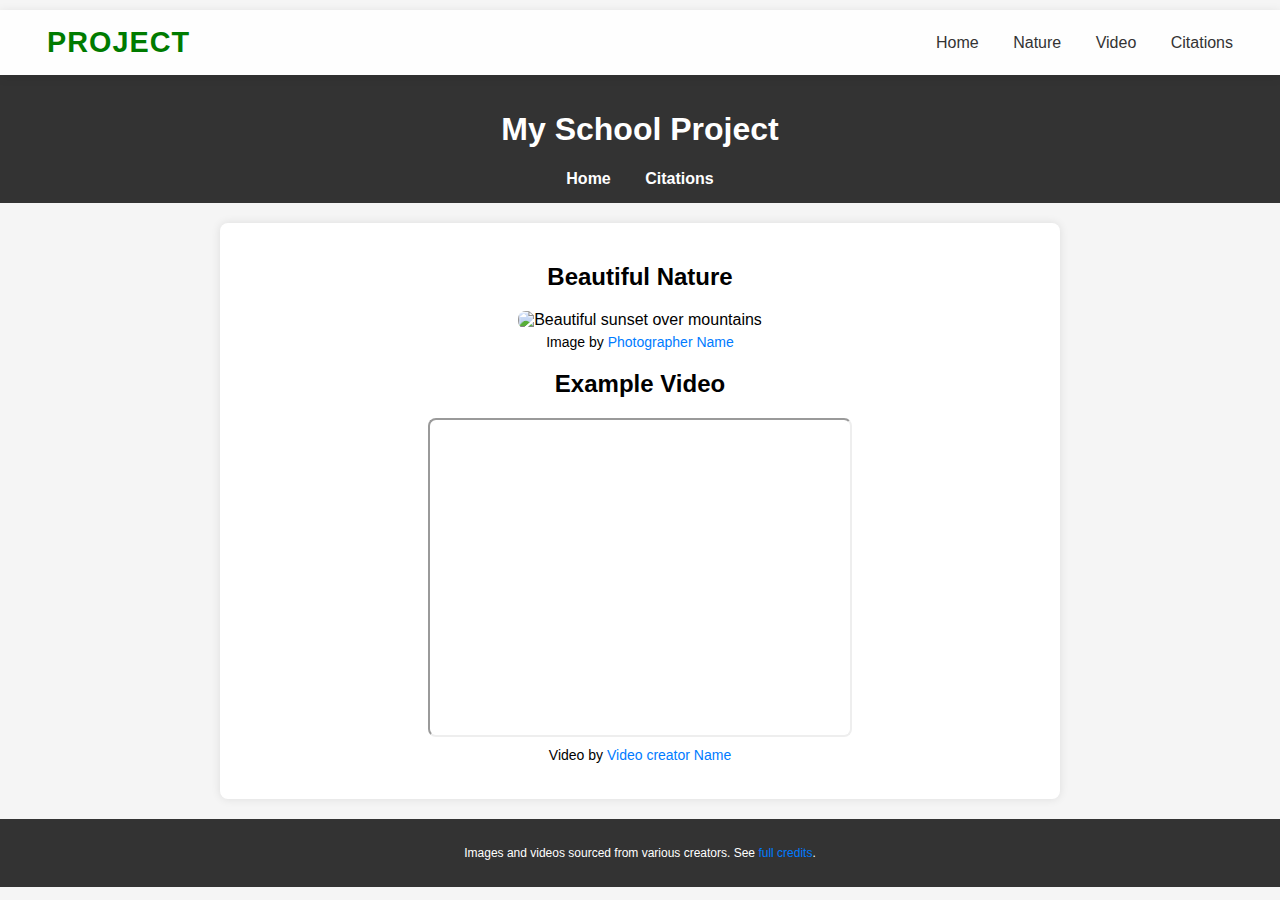
==== index.html @ 279e0db6 "Add files via upload" ====
<!DOCTYPE html>
<html lang="en">
<head>
    <meta charset="UTF-8">
    <meta name="viewport" content="width=device-width, initial-scale=1.0">
    <title>School Project</title>
    <link rel="stylesheet" href="citations-styles.css">
</head>
<body>

    <nav class="navbar">
        <a href="index.html" class="logo">PROJECT</a>
        <div class="nav-links" id="navLinks">
        <a href="index.html">Home</a>
        <a href="#nature" id="nature">Nature</a>
        <a href="#video" id="video">Video</a>
        <a href="citations.html">Citations</a>
        </div>
        <button class="mobile-menu-btn" onclick="toggleMenu()">☰</button>
        </nav>
    <header>

        <h1>My School Project</h1>
        <nav>
            <a href="index.html">Home</a>
            <a href="citations.html" target="_blank">Citations</a>
        </nav>
    </header>

    <main>
        <section>
            <h2 class="home">Beautiful Nature</h2>
            <figure>
                <div class="image-container">
                    <img src="images/AbeautifulSunsetOverMountains.png" alt="Beautiful sunset over mountains">
                    <div class="image-overlay">
                        <div class="overlay-text">
                            Image by <a href="https://example.com">Photographer Name</a>
                        </div>
                    </div>
                </div>
                <figcaption>Image by <a href="https://example.com">Photographer Name</a></figcaption>
            </figure>
        </section>

        <section>
            <h2 class="home">Example Video</h2>
            <figure> 
                <iframe width="420" height="315"
                    src="https://www.youtube.com/embed/tgbNymZ7vqY?autoplay=1&mute=1">
                </iframe>
                <figcaption>Video by <a href="https://example.com">Video creator Name</a></figcaption>
            </figure>
            
        </section>
    </main>

    <footer>
        <p>Images and videos sourced from various creators. See <a href="citations.html">full credits</a>.</p>
    </footer>

</body>
</html>
---- citations-styles.css ----
body {
    font-family: Arial, sans-serif;
    margin: 0;
    padding: 0;
    background-color: #f5f5f5;
}

header {
    background-color: #333;
    color: white;
    padding: 15px;
    text-align: center;
}

nav {
    margin-top: 10px;
}

nav a {
    color: white;
    margin: 0 15px;
    text-decoration: none;
    font-weight: bold;
}

a:visited {
    color: #7b7676; /* Light gray or any other light color */
}

a {
    color: #007bff; /* Default link color (blue) */
    text-decoration: none;
}

a:visited {
    color: #bbbbbb; /* Light gray for visited links */
}

a:hover {
    color: #ff8800; /* Change color on hover (orange) */
    text-decoration: underline;
}

a:active {
    color: #ff0000; /* Change color when clicked (red) */
}


main {
    max-width: 800px;
    margin: 20px auto;
    padding: 20px;
    background-color: white;
    box-shadow: 0px 0px 10px rgba(0, 0, 0, 0.1);
    border-radius: 8px;
}

.home {
    text-align: center;
}

figure {
    text-align: center;
}

img {
    max-width: 60%;
    height: auto;
    border-radius: 8px;
}

figcaption {
    font-size: 14px;
    margin-top: 5px;
}

.image-container {
    position: relative;
    display: inline-block;
    max-width: 60%;
    margin: 0 auto;
}

.image-overlay {
    position: absolute;
    top: 0;
    left: 0;
    width: 100%;
    height: 100%;
    background-color: rgba(0, 0, 0, 0.7);
    color: white;
    display: flex;
    justify-content: center;
    align-items: center;
    opacity: 0;
    transition: opacity 0.3s ease;
    border-radius: 8px;
}

.image-container:hover .image-overlay {
    opacity: 1;
}

.overlay-text {
    padding: 20px;
    text-align: center;
}

.overlay-text a {
    color: white;
    text-decoration: underline;
}

/* img selector */
.image-container img {
    max-width: 100%;
    height: auto;
    border-radius: 8px;
    display: block;
}

iframe {
    display: block;
    max-width: 100%;
    margin: 10px auto;
    align-items: center;
    border-radius: 8px;
}

footer {
    text-align: center;
    padding: 15px;
    background-color: #333;
    color: white;
    font-size: 12px;
    margin-top: 20px;
}

.navbar {
    position: sticky;
    top: 0;
    display: flex;
    justify-content: space-between;
    align-items: center;
    padding: 1rem 2rem;
    background-color: rgba(255, 255, 255, 0.9);
    box-shadow: 0 2px 10px rgba(0, 0, 0, 0.1);
    z-index: 1000;
    }

.logo {
font-size: 1.8rem;
font-weight: bold;
color: #007b00;
text-decoration: none;
letter-spacing: 1px;
}

nav-links {
    display: flex;
    gap: 2rem;
}

.nav-links a {
    color: #333;
    text-decoration: none;
    font-weight: 500;
    transition: color 0.3s ease;
    }

.nav-links a:hover {
    color: #007b00;
    }

    .mobile-menu-btn {
        display: none;
        background: none;
        border: none;
        font-size: 1.5rem;
        cursor: pointer;
        color: #333;
        }


     @media (max-width: 768px) {
.nav-links {
position: fixed;
top: 70px;
right: -100%;
flex-direction: column;
background: white;
width: 70%;
height: 100vh;
padding: 2rem;
box-shadow: -2px 0 5px rgba(0, 0, 0, 0.1);
transition: right 0.3s ease;
gap: 1rem;
     } }
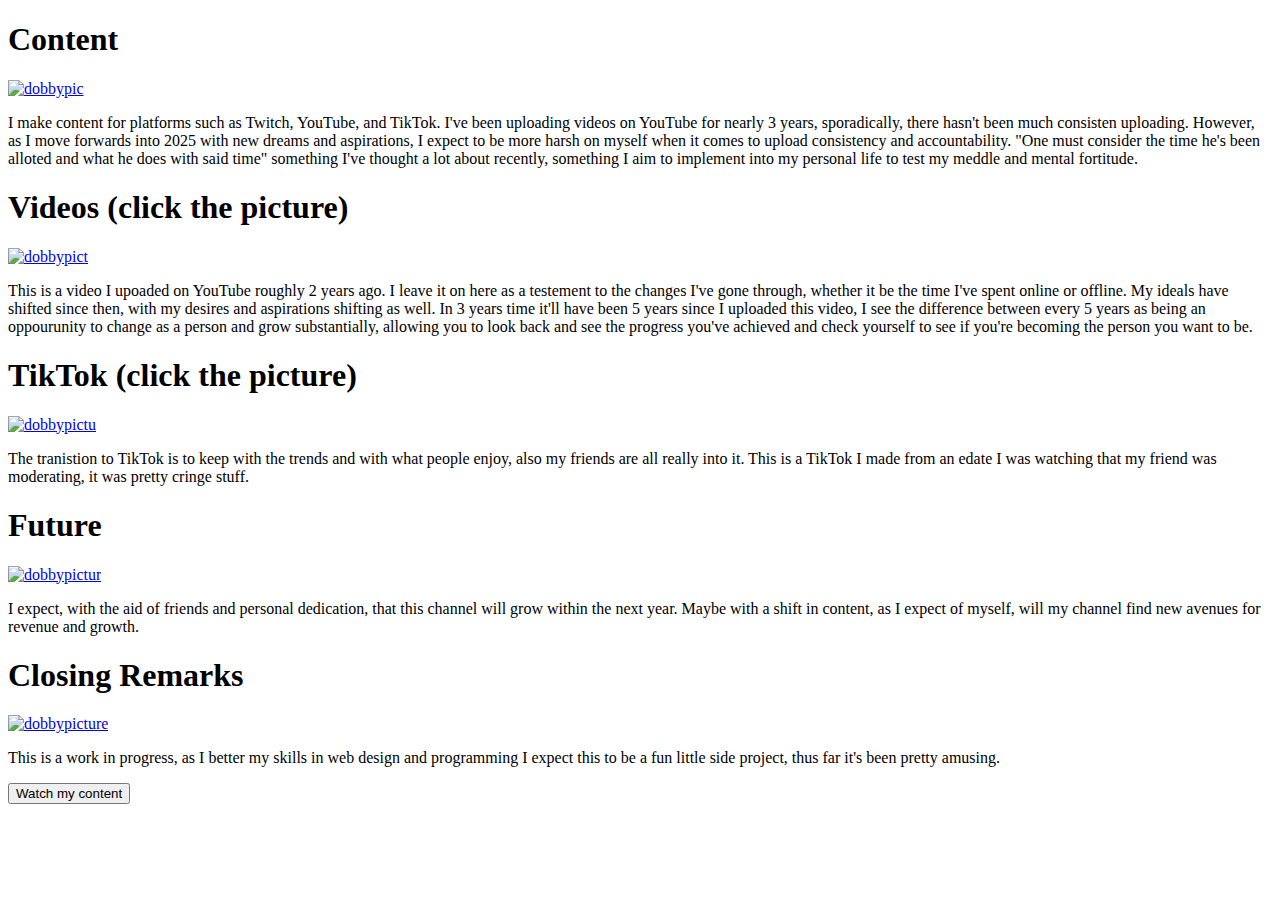
==== commit e6f06e06: "Add files via upload" ====
--- a/index.html
+++ b/index.html
@@ -1,63 +1,77 @@
-<!DOCTYPE html>
+<!DOCTYPE HTML>
 <html lang="en">
-<head>
+  <head>
     <meta charset="UTF-8">
     <meta name="viewport" content="width=device-width, initial-scale=1.0">
-    <title>School Project</title>
-    <link rel="stylesheet" href="citations-styles.css">
-</head>
-<body>
+    <title> dobbys </title>
+    <link rel="stylesheet" href="dobbys.css">
+  </head>
 
-    <nav class="navbar">
-        <a href="index.html" class="logo">PROJECT</a>
-        <div class="nav-links" id="navLinks">
-        <a href="index.html">Home</a>
-        <a href="#nature" id="nature">Nature</a>
-        <a href="#video" id="video">Video</a>
-        <a href="citations.html">Citations</a>
-        </div>
-        <button class="mobile-menu-btn" onclick="toggleMenu()">☰</button>
-        </nav>
-    <header>
+    <body>
 
-        <h1>My School Project</h1>
-        <nav>
-            <a href="index.html">Home</a>
-            <a href="citations.html" target="_blank">Citations</a>
-        </nav>
-    </header>
 
-    <main>
-        <section>
-            <h2 class="home">Beautiful Nature</h2>
-            <figure>
-                <div class="image-container">
-                    <img src="images/AbeautifulSunsetOverMountains.png" alt="Beautiful sunset over mountains">
-                    <div class="image-overlay">
-                        <div class="overlay-text">
-                            Image by <a href="https://example.com">Photographer Name</a>
-                        </div>
-                    </div>
-                </div>
-                <figcaption>Image by <a href="https://example.com">Photographer Name</a></figcaption>
-            </figure>
-        </section>
+            <section class="container">
+                <h1>Content </h1>
+                    <a href="https://www.google.com/search?q=dobbycontent" target="_blank">
+                        <img src="d1.jpeg" alt="dobbypic">
+                    </a>
+                    <p>I make content for platforms such as Twitch, YouTube, and TikTok. I've been uploading videos on YouTube for nearly 3 years,
+                    sporadically, there hasn't been much consisten uploading. However, as I move forwards into 2025 with new dreams and aspirations,
+                    I expect to be more harsh on myself when it comes to upload consistency and accountability. "One must consider the time he's been
+                    alloted and what he does with said time" something I've thought a lot about recently, something I aim to implement into my personal
+                    life to test my meddle and mental fortitude. 
+                    </p>
+            </section>
 
-        <section>
-            <h2 class="home">Example Video</h2>
-            <figure> 
-                <iframe width="420" height="315"
-                    src="https://www.youtube.com/embed/tgbNymZ7vqY?autoplay=1&mute=1">
-                </iframe>
-                <figcaption>Video by <a href="https://example.com">Video creator Name</a></figcaption>
-            </figure>
+            <section class="container">
+                <h1>Videos (click the picture)</h1>
+                    <a href="https://youtu.be/c1IsbA8VyDc?si=9WCi0MUFXOi48pPD" target="_blank">
+                        <img src="d2.jpeg" alt="dobbypict">
+                    </a>
+                    <p>This is a video I upoaded on YouTube roughly 2 years ago. I leave it on here as a testement to the changes I've gone through,
+                        whether it be the time I've spent online or offline. My ideals have shifted since then, with my desires and aspirations shifting
+                        as well. In 3 years time it'll have been 5 years since I uploaded this video, I see the difference between every 5 years as being 
+                        an oppourunity to change as a person and grow substantially, allowing you to look back and see the progress you've achieved and 
+                        check yourself to see if you're becoming the person you want to be. 
+                    </p>
+            </section>
+
+            <section class="container">
+                <h1>TikTok (click the picture)</h1>
+                    <a href="https://www.tiktok.com/@dobbyvro/video/7474827584803491118" target="_blank">
+                        <img src="d4.jpeg" alt="dobbypictu">
+                    </a>
+                    <p>The tranistion to TikTok is to keep with the trends and with what people enjoy, also my friends are all really into
+                    it. This is a TikTok I made from an edate I was watching that my friend was moderating, it was pretty cringe stuff. 
+                    </p>
+            </section>
+    
+            <section class="container">
+                <h1>Future</h1>
+                <a href="https://www.google.com/search?q=dobbycontent" target="_blank">
+                    <img src="d4copy.jpeg" alt="dobbypictur">
+                </a>
+                    <p> I expect, with the aid of friends and personal dedication, that this channel will grow within the next year.
+                        Maybe with a shift in content, as I expect of myself, will my channel find new avenues for revenue and growth.
+                    </p>
+            </section>
+
+            <section class="container">
+                <h1>Closing Remarks</h1>
+                <a href="https://www.google.com/search?q=dobbycontent" target="_blank">
+                    <img src="d5.jpeg" alt="dobbypicture">
+                </a>
+                    <p>This is a work in progress, as I better my skills in web design and programming I expect this to be a fun little
+                        side project, thus far it's been pretty amusing. 
+                    </p>
+            </section>
+    
             
-        </section>
-    </main>
+            <form action="subscribe.html" method="get">
+                <p>
+                    <input type="submit" value="Watch my content">
+                </p>
+            </form>
+    </body>
+</html>
 
-    <footer>
-        <p>Images and videos sourced from various creators. See <a href="citations.html">full credits</a>.</p>
-    </footer>
-
-</body>
-</html>
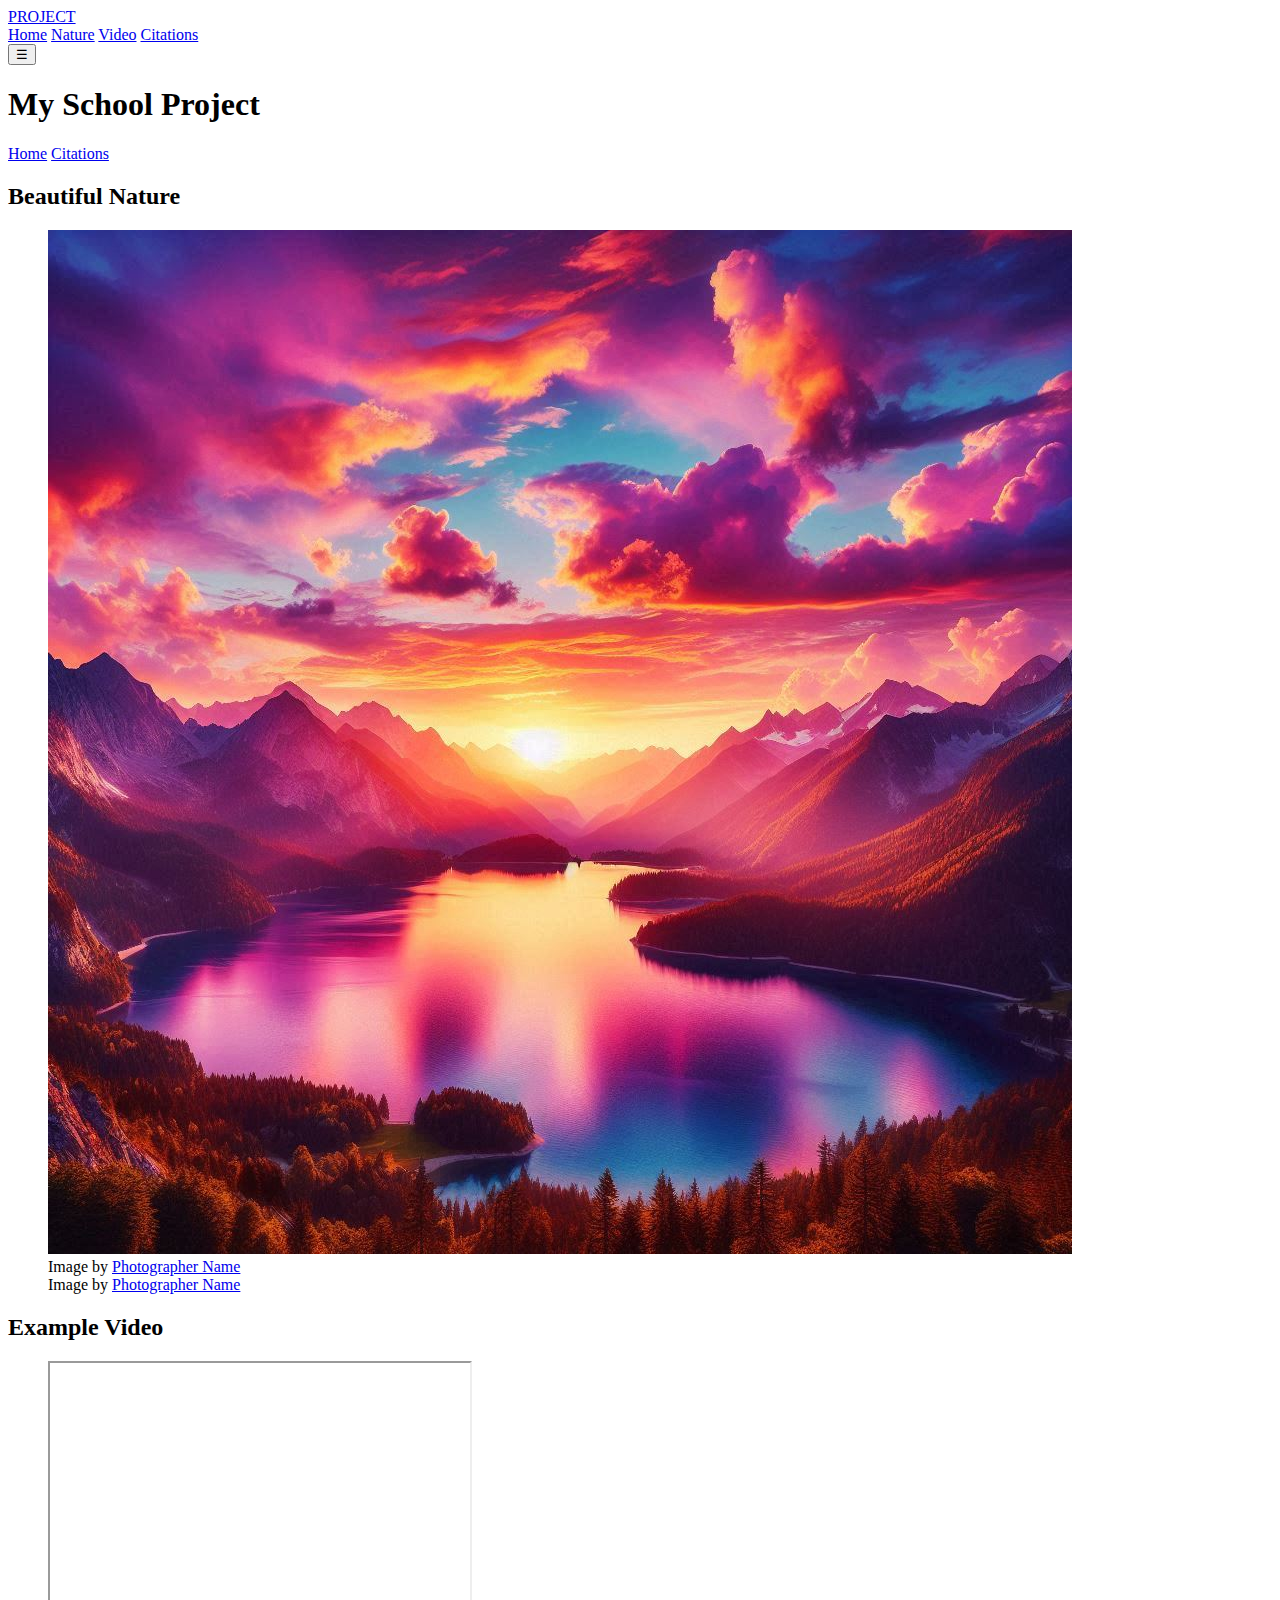
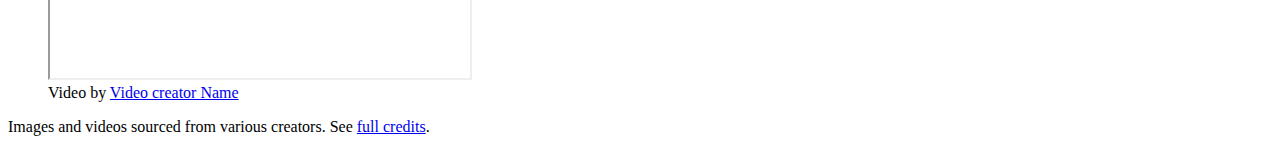
==== commit 5f8ceebf: "Add files via upload" ====
--- a/index.html
+++ b/index.html
@@ -1,77 +1,63 @@
-<!DOCTYPE HTML>
+<!DOCTYPE html>
 <html lang="en">
-  <head>
+<head>
     <meta charset="UTF-8">
     <meta name="viewport" content="width=device-width, initial-scale=1.0">
-    <title> dobbys </title>
-    <link rel="stylesheet" href="dobbys.css">
-  </head>
+    <title>School Project</title>
+    <link rel="stylesheet" href="citations-styles.css">
+</head>
+<body>
 
-    <body>
+    <nav class="navbar">
+        <a href="index.html" class="logo">PROJECT</a>
+        <div class="nav-links" id="navLinks">
+        <a href="index.html">Home</a>
+        <a href="#nature" id="nature">Nature</a>
+        <a href="#video" id="video">Video</a>
+        <a href="citations.html">Citations</a>
+        </div>
+        <button class="mobile-menu-btn" onclick="toggleMenu()">☰</button>
+        </nav>
+    <header>
 
+        <h1>My School Project</h1>
+        <nav>
+            <a href="index.html">Home</a>
+            <a href="citations.html" target="_blank">Citations</a>
+        </nav>
+    </header>
 
-            <section class="container">
-                <h1>Content </h1>
-                    <a href="https://www.google.com/search?q=dobbycontent" target="_blank">
-                        <img src="d1.jpeg" alt="dobbypic">
-                    </a>
-                    <p>I make content for platforms such as Twitch, YouTube, and TikTok. I've been uploading videos on YouTube for nearly 3 years,
-                    sporadically, there hasn't been much consisten uploading. However, as I move forwards into 2025 with new dreams and aspirations,
-                    I expect to be more harsh on myself when it comes to upload consistency and accountability. "One must consider the time he's been
-                    alloted and what he does with said time" something I've thought a lot about recently, something I aim to implement into my personal
-                    life to test my meddle and mental fortitude. 
-                    </p>
-            </section>
+    <main>
+        <section>
+            <h2 class="home">Beautiful Nature</h2>
+            <figure>
+                <div class="image-container">
+                    <img src="images/AbeautifulSunsetOverMountains.png" alt="Beautiful sunset over mountains">
+                    <div class="image-overlay">
+                        <div class="overlay-text">
+                            Image by <a href="https://example.com">Photographer Name</a>
+                        </div>
+                    </div>
+                </div>
+                <figcaption>Image by <a href="https://example.com">Photographer Name</a></figcaption>
+            </figure>
+        </section>
 
-            <section class="container">
-                <h1>Videos (click the picture)</h1>
-                    <a href="https://youtu.be/c1IsbA8VyDc?si=9WCi0MUFXOi48pPD" target="_blank">
-                        <img src="d2.jpeg" alt="dobbypict">
-                    </a>
-                    <p>This is a video I upoaded on YouTube roughly 2 years ago. I leave it on here as a testement to the changes I've gone through,
-                        whether it be the time I've spent online or offline. My ideals have shifted since then, with my desires and aspirations shifting
-                        as well. In 3 years time it'll have been 5 years since I uploaded this video, I see the difference between every 5 years as being 
-                        an oppourunity to change as a person and grow substantially, allowing you to look back and see the progress you've achieved and 
-                        check yourself to see if you're becoming the person you want to be. 
-                    </p>
-            </section>
+        <section>
+            <h2 class="home">Example Video</h2>
+            <figure> 
+                <iframe width="420" height="315"
+                    src="https://www.youtube.com/embed/tgbNymZ7vqY?autoplay=1&mute=1">
+                </iframe>
+                <figcaption>Video by <a href="https://example.com">Video creator Name</a></figcaption>
+            </figure>
+            
+        </section>
+    </main>
 
-            <section class="container">
-                <h1>TikTok (click the picture)</h1>
-                    <a href="https://www.tiktok.com/@dobbyvro/video/7474827584803491118" target="_blank">
-                        <img src="d4.jpeg" alt="dobbypictu">
-                    </a>
-                    <p>The tranistion to TikTok is to keep with the trends and with what people enjoy, also my friends are all really into
-                    it. This is a TikTok I made from an edate I was watching that my friend was moderating, it was pretty cringe stuff. 
-                    </p>
-            </section>
-    
-            <section class="container">
-                <h1>Future</h1>
-                <a href="https://www.google.com/search?q=dobbycontent" target="_blank">
-                    <img src="d4copy.jpeg" alt="dobbypictur">
-                </a>
-                    <p> I expect, with the aid of friends and personal dedication, that this channel will grow within the next year.
-                        Maybe with a shift in content, as I expect of myself, will my channel find new avenues for revenue and growth.
-                    </p>
-            </section>
+    <footer>
+        <p>Images and videos sourced from various creators. See <a href="citations.html">full credits</a>.</p>
+    </footer>
 
-            <section class="container">
-                <h1>Closing Remarks</h1>
-                <a href="https://www.google.com/search?q=dobbycontent" target="_blank">
-                    <img src="d5.jpeg" alt="dobbypicture">
-                </a>
-                    <p>This is a work in progress, as I better my skills in web design and programming I expect this to be a fun little
-                        side project, thus far it's been pretty amusing. 
-                    </p>
-            </section>
-    
-            
-            <form action="subscribe.html" method="get">
-                <p>
-                    <input type="submit" value="Watch my content">
-                </p>
-            </form>
-    </body>
+</body>
 </html>
-
